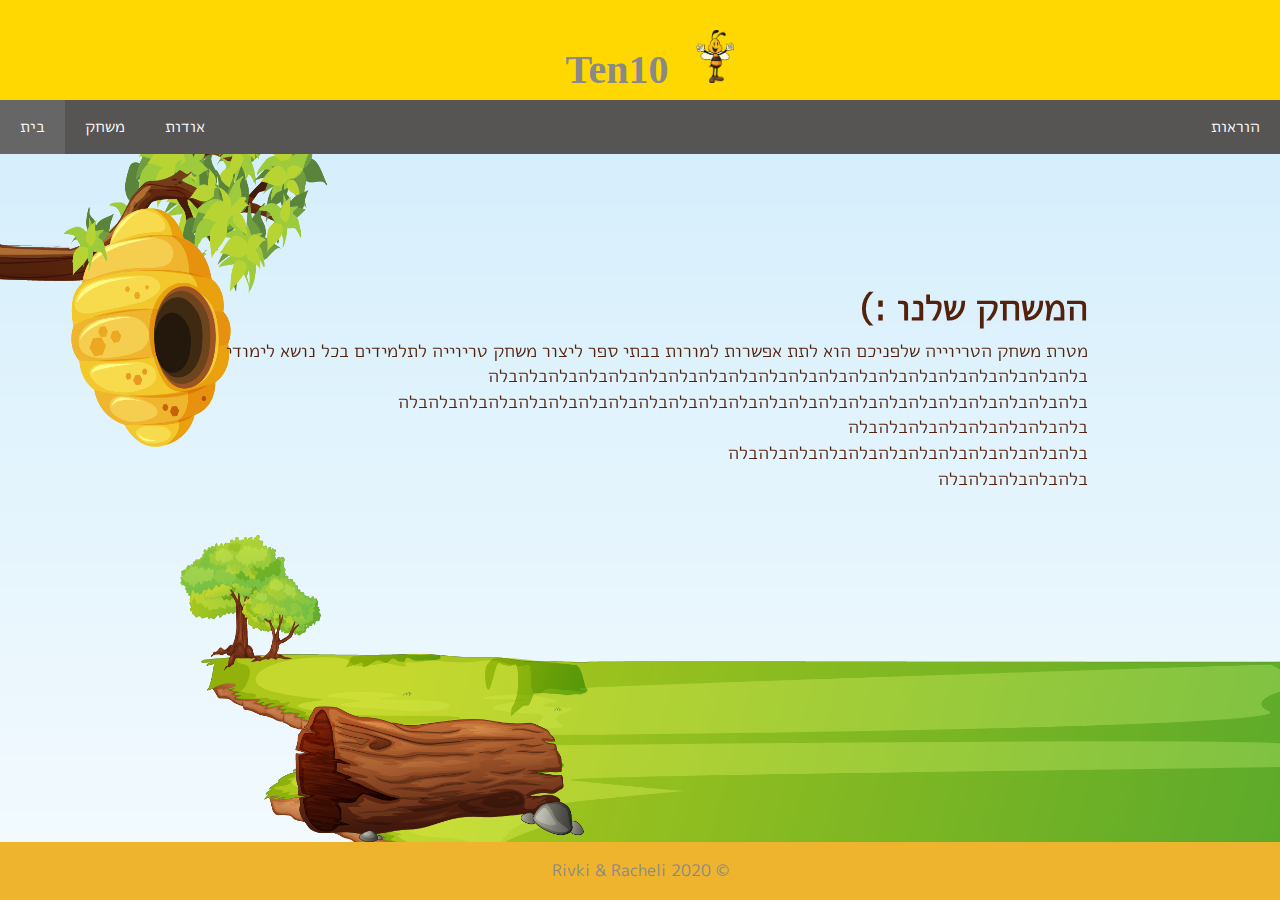
==== pages/abaut.html @ dfceecc5 "init project" ====
<!DOCTYPE html>
<html>

<head>
    <meta charset="utf-8" />
    <title></title>
    <link href="../stylesheets/game2.css" rel="stylesheet" />
</head>

<body>
    <div class="header">
        <h1>Ten10</h1>
        <img id="logo" src="../resources/images/תמונות לפרויקט/דבורה 2.png">
    </div>
    <div class="navbar">
        <a href="../index.html" class="active">בית</a>
        <a href="./bord.html">משחק</a>
        <a href="#">אודות</a>
        <a href="./instructions.html" class="right">הוראות</a>
    </div>
<div  dir="rtl" class="pageContent">
    <h1 id="aboutTitle">המשחק שלנו :)</h1>
    <p>
     מטרת משחק הטריוייה שלפניכם הוא לתת אפשרות למורות בבתי ספר ליצור משחק טריוייה לתלמידים בכל נושא לימודי</br>
     בלהבלהבלהבלהבלהבלהבלהבלהבלהבלהבלהבלהבלהבלהבלהבלהבלהבלהבלהבלה</br>
     בלהבלהבלהבלהבלהבלהבלהבלהבלהבלהבלהבלהבלהבלהבלהבלהבלהבלהבלהבלהבלהבלהבלה</br>
     בלהבלהבלהבלהבלהבלהבלהבלה</br>
     בלהבלהבלהבלהבלהבלהבלהבלהבלהבלהבלהבלה</br>
     בלהבלהבלהבלהבלה
    </p>
</div>
    <div class="footer">
        <p>Rivki & Racheli 2020 &copy;</p>
    </div>
</body>

</html>
---- stylesheets/game2.css ----
﻿@font-face {
    font-family: 'myFont';
    src: url('../resources/fonts/MPLUS1p-Regular.ttf');
}

@media screen and (max-width: 400px) {
    .navbar a {
        float: none;
        width: 100%;
    }
}

body {
    font-family: myFont;
    line-height: 1.6em;
    height: 100vh;
    width: 100vw;
    margin: 0;
    overflow: hidden;
    background-image: url('../resources/images/new images/לוח.jpg');
    background-size: 100% 100%;
    text-align: center;
    color: #54210c;
}

.board {
    height: 100%;
    overflow: hidden;
}

h1 {
    margin-bottom: 0.5rem;
}

.header h1 {
    font-size: 40px;
    display: inline-block;
}

.navbar {
    overflow: hidden;
    background-color: rgb(87, 84, 84);
    position: sticky;
    position: -webkit-sticky;
    top: 0;
}

.navbar a {
    float: left;
    display: block;
    color: white;
    text-align: center;
    padding: 14px 20px;
    text-decoration: none;
}

.navbar a.right {
    float: right;
}

.navbar a:hover {
    background-color: #ddd;
    color: black;
}

.navbar a.active {
    background-color: #666;
    color: white;
}

.header {
    padding: 10px;
    text-align: center;
    background: #ffd801;
    color: rgb(139, 136, 136);
    font-size: 30px;
    width: 100%;
    font-family: cursive;
}

/* #logo:hover {
    width: 5%;
    opacity: 0.3;
} */

#logo {
    width: 3%;
    margin-left: 20px;
    margin-top: 20px;
    background-repeat: repeat-x;
}

.footer {
    position: fixed;
    left: 0;
    bottom: 0;
    width: 100%;
    background: rgb(238, 180, 46);
    color: rgb(139, 136, 136);
    text-align: center;
}

#home {
    width: 66px;
    height: 66px;
    /* z-index: -36; */
    top: 41px;
    position: absolute;
    left: 32px;
}

.pageContent {
    font-size: large;
    text-align: right;
    position: absolute;
    right: 15%;
    top: 30%;
    left: 10%;
}
.homeContent{
    position: absolute;
    top: 24%;
    right: 8%;
    left: 25%;
}
.hexagon {
    background-repeat: no-repeat;
    font-size-adjust: inherit;
    min-width: 81px;
    min-height: 92px;
    width: 12vh;
    height: 14vh;
    box-sizing: border-box;
    position: relative;
    display: inline-block;
    /*margin-top: 66px;*/
    text-align: center;
    /*font-family: 'Franklin Gothic Medium', 'Arial Narrow', Arial, sans-serif;*/
    font-family: 'Lato', sans-serif;
    font-size: 19px;
    font-size-adjust: inherit;
    font-size: 17px;
    font-size: x-large;
    overflow: hidden;
    /*margin-bottom: 2.8%;*/
}

.hexagon .text {
    position: absolute;
    top: 50%;
    width: 100%;
    transform: translateY(-50%);
    margin: 0;
}

.hexagon1 {
    /*background: radial-gradient( #dfbe9b,#c99e75,#9e663d,#6e321f);*/
    /*background:url('images/תמונות לפרויקט/hex.png');*/
    background-image: url('../resources/images/new images/משושה.png');
    background-size: contain;
}

/*.hexagon:nth-child(5n+1) {
        margin-left: 15%;
        background-color:palevioletred;
    }*/

/*.hexagon:before {
        content: "";
        position: absolute;
        top: -25px;
        left: 0;
        width: 0;
        height: 0;
        border-left: 50px solid transparent;
        border-right: 50px solid transparent;
        border-bottom: 25px solid #9e663d/*radial-gradient( #dfbe9b,#c99e75,#9e663d,#6e321f) }*/

/*.hexagon:after {
        content: "";
        position: absolute;
        bottom: -25px;
        left: 0;
        width: 0;
        height: 0;
        border-left: 50px solid transparent;
        border-right: 50px solid transparent;
        border-top: 25px solid #9e663d;
    }*/

/*images/new images/_¿____ _¢_ץ_ץ_¿_¬-01.jpg{
    width: 80vw;
    height: 100vh;
}*/

#wapperbutton {
    /*margin-top: 178px;*/
    /*margin-left: 177px;*/
    /* background-image: url('images/new images/_¿____ _¢_ץ_ץ_¿_¬-01.jpg');*/
    width: 60%;
    display: inline-block;
    opacity: 1;
    transition: opacity 1.5s 1s ease-in;
    /*margin-left: 20%;*/
    /*height: 50%;
    width: 50%;*/
}

.player2_section {
    /* background-color: yellow;*/
    /* background-color:#f9ca13;*/
    height: 100%;
    display: inline-block;
    width: 19%;
}

.player1_section {
    /*background-color: orange;*/
    /*background-color:#f89c1c;*/
    height: 100%;
    display: inline-block;
    width: 19%;
}

#allHevagon {
    /*position:center;
    margin:50px;*/
    margin-top: 2%;
}

/* #row3, #row5 {} */

#row2, #row4 {
    margin-left: 78px;
}

#row1 {
    margin-left: 352px;
    /*margin-bottom: -37px;*/
}

#row6 {
    margin-left: 254px;
}

/* .row {
    margin-bottom: -37px;
} */

.que {
    transform: scale(0);
}

#custom-alert.show .alert-container {
    animation: aaa1 2s forwards;
}

.alert-container {
    transform-origin: center;
    background-image: url('../resources/images/new images/2.png');
    min-height: 190px;
    width: 450px;
    background-size: 100% 100%;
    padding: 3% 7% 3% 5%;
    margin: auto;
    position: relative;
    top: 20%;
}

.beeJump {
    animation: beeJump 2s infinite linear;
}

.beeJumpWinner {
    animation: beeJumpWinner 2s infinite linear;
}

.questionMove {
    animation: aaa1 2s;
}

@keyframes beeJump {
    0% {
        top: 8%;
    }
    50% {
        top: 2%;
    }
    100% {
        top: 8%;
    }
}

@keyframes beeJumpWinner {
    0% {
        top: 8%;
        left: 0;
    }
    25% {
        top: 0%;
        left: 10%
    }
    50% {
        top: 8%;
        left: 0%;
    }
    75% {
        top: 0%;
        left: -10%
    }
    100% {
        top: 8%;
        left: 0;
    }
}

@keyframes aaa {
    50% {
        margin-top: 20%;
        margin-left: -45%;
        /*margin-left: 45vh;
        margin-top: 45vh;*/
        height: 20vh;
        width: 20vw;
        border-radius: 18%;
    }
    100% {
        margin-top: 20%;
        margin-left: -45%;
        height: 20vh;
        width: 20vw;
        /*margin: 50vh;*/
    }
}

@keyframes aaa1 {
    0% {
        /*margin-left: 45vh;
        margin-top: 45vh;*/
        transform: scale(0);
    }
    100% {
        transform: scale(1);
        /*margin: 50vh;*/
    }
}

#listQuestions {
    direction: rtl;
    margin-right: 10%;
    margin-top: 2%;
}

.listQuestionsClass {
    position: absolute;
    /*height:0;
     overflow:hidden;*/
}

.yellow {
    pointer-events: none;
    background-image: url('../resources/images/new images/משושה4.png');
    background-size: contain;
}

.orange {
    pointer-events: none;
    background-image: url('../resources/images/new images/משושה1.png');
    background-size: contain;
}

.usedyellow {
    pointer-events: none;
    background-image: url('../resources/images/new images/משושה3.png');
    background-size: contain;
}

.usedorange {
    pointer-events: none;
    background-image: url('../resources/images/new images/משושה2.png');
    background-size: contain;
}

#img1 {
    margin-left: -18%;
    margin-bottom: -234px;
    display: inline-block;
}

#img2 {
    margin-left: 61%;
    display: inline-block;
}

/*אנימציות*/

@keyframes addToDivAnimation {
    0% {
        width: 0%;
        height: 0%;
    }
    10% {
        width: 7%;
        /*height: 7%;*/
    }
    25% {
        width: 10%;
        /*height: 10%;*/
    }
    50% {
        width: 20%;
        /*height: 20%;*/
    }
    75% {
        width: 30%;
        /*height: 30%;*/
    }
    100% {
        width: 40%;
        /*height: 40%;*/
    }
}

path#animated-path {
    stroke-dashoffset: inherit;
}

input[type="radio"] {
    display: none;
}

input[type="radio"]+label {
    cursor: pointer;
    transition: color 0.2s ease;
    color: #582602;
}

input[type="radio"]:checked+label {
    color: #582602;
}

use.radio-use {
    stroke-dashoffset: 411;
    transition: all 1s ease-in-out;
}

input[type="radio"]:checked+label use.radio-use {
    stroke-dashoffset: 0;
}

input[type="radio"]:not(:checked)+label use.radio-use {
    transition: none;
}

.radio {
    width: 40px;
    height: 40px;
    display: inline-block;
    margin: 0 5px -0.1rem 0;
}

.form {
    max-width: 500px;
    margin: 30px auto;
}

.form__input {
    margin: 1rem 0 0 0;
}

.form__question {
    font-size: 2rem;
    font-weight: 700;
    margin: 0 0 1rem 0;
}

.form__label {
    color: black;
    display: flex;
    max-width: 200px;
    align-items: center;
    font-size: 1.5rem;
}

#honey1, #honey2 {
    /* position: absolute;
    width: 19%;
    margin-top: 27%;
    margin-left: 1%;
    margin-right: 0%; */
    width: 80%;
}

.bee {
    max-height: 361px;
    min-height: 200px;
    height: 43vh;
    z-index: 5;
    position: relative;
    width: 100%;
    top: 8%;
    margin-left: 3%;
}

#bee1 img {
    margin-left: 18%;
}

/* #bee1{ 
       position: absolute;
    width: 15%;
    margin-top:8%;
   margin-left: 3%;

} */

/* #honey2 {
    position: absolute;
    width: 19%;
    margin-left: 0%;
    margin-top: 27%;
} */

/* #bee2{
      position: absolute;
    width: 15%;
    margin-left: 4%;
    margin-top: 8%;
} */

#point1 {
    text-decoration-color: orangered;
    font-size: 258%;
    display: inline-block;
}

#point2 {
    text-decoration-color: sandybrown;
    font-size: 258%;
    display: inline-block;
}

#custom-alert {
    visibility: hidden;
    position: fixed;
    height: 100%;
    width: 100%;
    /* background: rgba(0, 0, 0, 0.3); */
    top: 0;
    left: 0;
    z-index: 0;
}

#custom-alert.show {
    visibility: visible;
}

.honey {
    position: relative;
    margin-top: 13%;
}

#timer {
    position: absolute;
    top: 50%;
    margin-top: -.5rem;
    left: 50%;
    transform: translateX(-50%);
    font-size: 3rem;
    color: #582602;
}

.bee img {
    height: 100%;
}

input[type='number'] {
    background: #fade72;
    border-color: #e5a045;
    font-size: 1.5rem;
    outline-color: #562f08;
}

input[type='submit'] {
    border: 1px solid #562f08;
    color: #562f08;
    background: transparent;
    font-size: 1.5rem;
    border-radius: 11px;
}

#question-result {
    font-size: 2rem;
    position: relative;
    top: 85px;
    /*parent element height / 2*/
    transform: translateY(-50%);
}

form {
    margin-top: 18%;
}

form>* {
    padding: .41rem;
    margin: 0 .7rem;
}

.winning #wapperbutton, .winning .points, .winning .playerName {
    opacity: 0;
}

.playerSection {
    position: relative;
    opacity: 1;
    left: 0;
    transition: opacity 1s 1.5s ease-in, left 2s 2.5s ease-out, transform .5s 2.5s linear;
}

.winning .playerSection:not(.winner) {
    opacity: 0;
}

.player1_section.winner {
    left: -50%;
    transform: translateX(50%);
}

.player2_section.winner {
    left: 50%;
    transform: translateX(-50%);
}

.multiple-winners .player1_section.winner {
    left: -40%;
}

.multiple-winners .player2_section.winner {
    left: 40%;
}

#winningMessage {
    opacity: 0;
    position: absolute;
    top: 10%;
    left: 50%;
    font-size: 3rem;
    transform: translateX(-50%);
    animation: colorChange 2s infinite;
}

.winning #winningMessage {
    opacity: 1;
}

@keyframes colorChange {
    0% {
        color: #4d1c0a;
        transform: translateX(-50%) scale(1);
    }
    /* 20% {
        transform: translateX(-50%) rotate(-1deg);
    } */
    50% {
        color: #f5ce4f;
        transform: translateX(-50%) scale(1.1);
    }
    /* 80% {
        transform: translateX(-50%) rotate(1deg);
    } */
    100% {
        color: #4d1c0a;
        transform: translateX(-50%) scale(1);
    }
}

/*TODO fonts - message font, win, export to variables*/

/*index style*/

.menu-wrapper {
    display: inline-block;
    margin: auto;
    width: auto;
    background: rgba(238, 180, 46, 0.8);
    border-radius: 12px;
    top: 5vh;
    position: relative;
}

.menu-wrapper a {
    color: #a25a2e;
    font-size: xx-large;
    text-decoration: none;
    padding: 0.8em 1em;
    display: inline-block;
}

/* .menu-wrapper> :not(:last-child) a {
    border-bottom: 1px solid #a25a2e;
} */
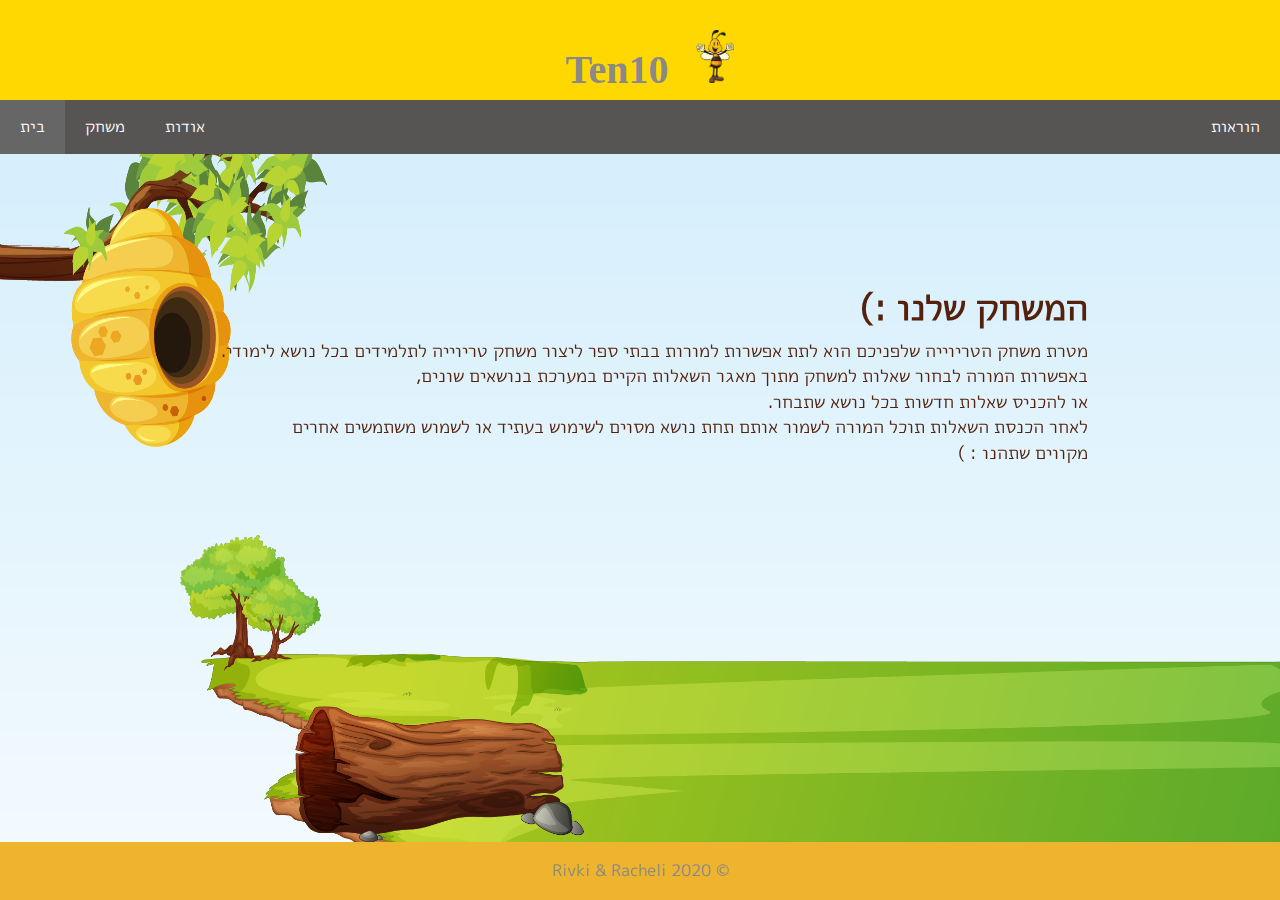
==== commit 7b3f1cc1: "אודות" ====
--- a/pages/abaut.html
+++ b/pages/abaut.html
@@ -21,12 +21,12 @@
 <div  dir="rtl" class="pageContent">
     <h1 id="aboutTitle">המשחק שלנו :)</h1>
     <p>
-     מטרת משחק הטריוייה שלפניכם הוא לתת אפשרות למורות בבתי ספר ליצור משחק טריוייה לתלמידים בכל נושא לימודי</br>
-     בלהבלהבלהבלהבלהבלהבלהבלהבלהבלהבלהבלהבלהבלהבלהבלהבלהבלהבלהבלה</br>
-     בלהבלהבלהבלהבלהבלהבלהבלהבלהבלהבלהבלהבלהבלהבלהבלהבלהבלהבלהבלהבלהבלהבלה</br>
-     בלהבלהבלהבלהבלהבלהבלהבלה</br>
-     בלהבלהבלהבלהבלהבלהבלהבלהבלהבלהבלהבלה</br>
-     בלהבלהבלהבלהבלה
+     מטרת משחק הטריוייה שלפניכם הוא לתת אפשרות למורות בבתי ספר ליצור משחק טריוייה לתלמידים בכל נושא לימודי.</br>
+     באפשרות המורה לבחור שאלות למשחק מתוך מאגר השאלות הקיים במערכת בנושאים שונים,</br>
+     או להכניס שאלות חדשות בכל נושא שתבחר.</br>
+     לאחר הכנסת השאלות תוכל המורה לשמור אותם תחת נושא מסוים לשימוש בעתיד או לשמוש משתמשים אחרים</br>
+     מקווים שתהנו : )</br>
+     
     </p>
 </div>
     <div class="footer">
--- a/stylesheets/game2.css
+++ b/stylesheets/game2.css
@@ -117,12 +117,14 @@
     top: 30%;
     left: 10%;
 }
-.homeContent{
+
+.homeContent {
     position: absolute;
     top: 24%;
     right: 8%;
     left: 25%;
 }
+
 .hexagon {
     background-repeat: no-repeat;
     font-size-adjust: inherit;
@@ -679,17 +681,17 @@
 /*index style*/
 
 .menu-wrapper {
-    display: inline-block;
+    /* display: inline-block;
     margin: auto;
     width: auto;
     background: rgba(238, 180, 46, 0.8);
-    border-radius: 12px;
+    border-radius: 12px; */
     top: 5vh;
     position: relative;
 }
 
 .menu-wrapper a {
-    color: #a25a2e;
+    /* color: #a25a2e; */
     font-size: xx-large;
     text-decoration: none;
     padding: 0.8em 1em;
@@ -698,4 +700,60 @@
 
 /* .menu-wrapper> :not(:last-child) a {
     border-bottom: 1px solid #a25a2e;
-} */+} */
+
+.button {
+    text-align: center;
+    text-transform: uppercase;
+    cursor: pointer;
+    font-size: 20px;
+    letter-spacing: 4px;
+    position: relative;
+    background-color: #eeb42e;
+    border: none;
+    color: #fff;
+    padding: 20px;
+    text-align: center;
+    transition-duration: 0.4s;
+    overflow: hidden;
+    box-shadow: 0 5px 15px #ffb000;
+    border-radius: 45px;
+}
+
+.button:hover {
+    background: #fff;
+    box-shadow: 0px 2px 10px 5px #ffcd00;
+    color: #000;
+}
+
+.button:after {
+    content: "";
+    background: #f1c604;
+    display: block;
+    position: absolute;
+    padding-top: 300%;
+    padding-left: 350%;
+    margin-left: -20px !important;
+    margin-top: -120%;
+    opacity: 0;
+    transition: all 0.8s
+}
+
+.button:active:after {
+    padding: 0;
+    margin: 0;
+    opacity: 1;
+    transition: 0s
+}
+
+.button:focus {
+    outline: 0;
+}
+.hover-opacity{
+	opacity: 1;
+	-webkit-transition: .3s ease-in-out;
+	transition: .3s ease-in-out;
+}
+.hover-opacity div div:hover{
+	opacity: .5;
+}
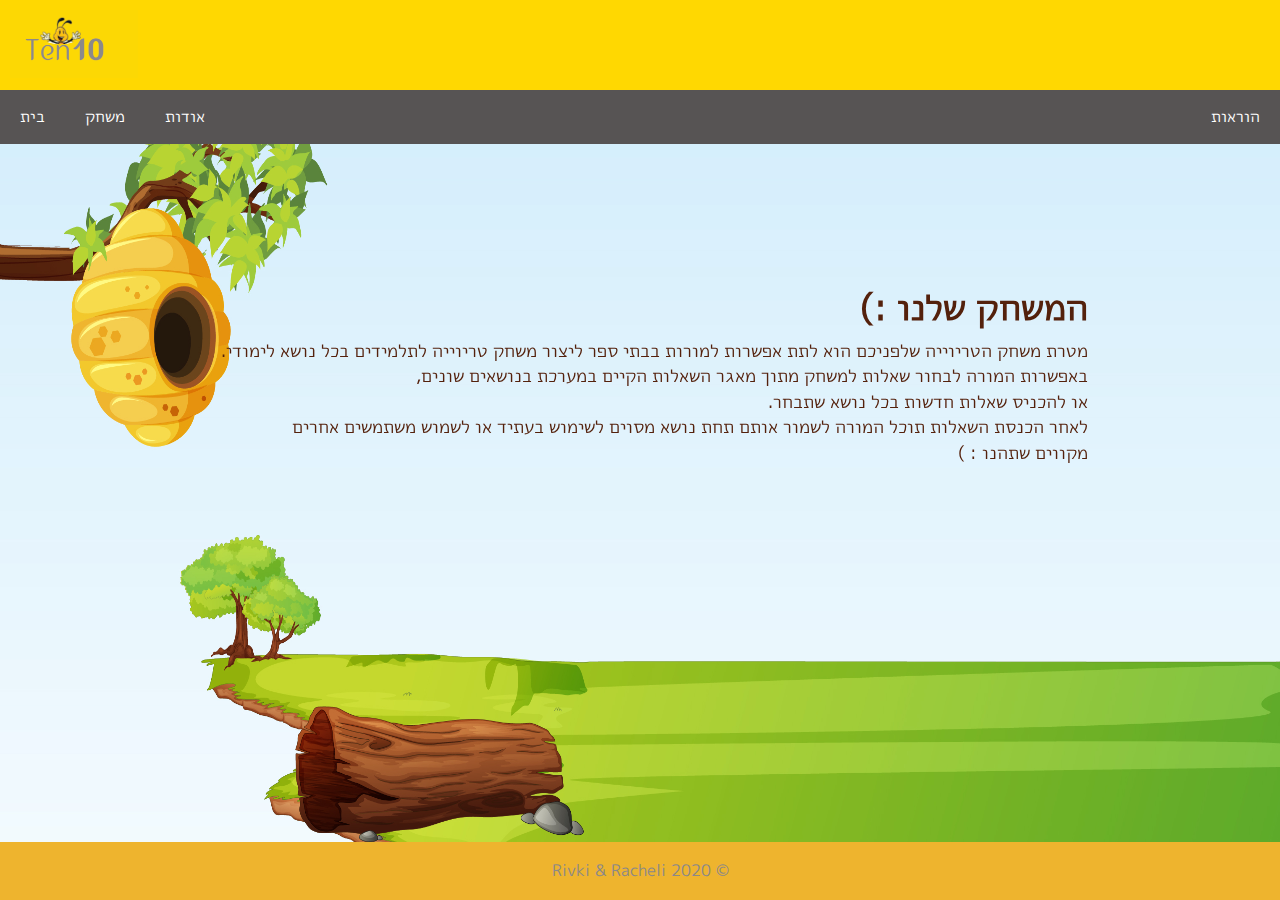
==== commit 3b034bc0: "css_styles_navbar" ====
--- a/pages/abaut.html
+++ b/pages/abaut.html
@@ -9,26 +9,25 @@
 
 <body>
     <div class="header">
-        <h1>Ten10</h1>
-        <img id="logo" src="../resources/images/תמונות לפרויקט/דבורה 2.png">
+        <img id="logo" src="../resources/images/תמונות לפרויקט/logo2.png">
     </div>
     <div class="navbar">
-        <a href="../index.html" class="active">בית</a>
-        <a href="./bord.html">משחק</a>
-        <a href="#">אודות</a>
-        <a href="./instructions.html" class="right">הוראות</a>
+        <a href="../index.html" class="active" id="home">בית</a>
+        <a href="./bord.html" id="play">משחק</a>
+        <a href="#" id="about">אודות</a>
+        <a href="./instructions.html" class="right" id="instructions">הוראות</a>
     </div>
-<div  dir="rtl" class="pageContent">
-    <h1 id="aboutTitle">המשחק שלנו :)</h1>
-    <p>
-     מטרת משחק הטריוייה שלפניכם הוא לתת אפשרות למורות בבתי ספר ליצור משחק טריוייה לתלמידים בכל נושא לימודי.</br>
-     באפשרות המורה לבחור שאלות למשחק מתוך מאגר השאלות הקיים במערכת בנושאים שונים,</br>
-     או להכניס שאלות חדשות בכל נושא שתבחר.</br>
-     לאחר הכנסת השאלות תוכל המורה לשמור אותם תחת נושא מסוים לשימוש בעתיד או לשמוש משתמשים אחרים</br>
-     מקווים שתהנו : )</br>
-     
-    </p>
-</div>
+    <div dir="rtl" class="pageContent">
+        <h1 id="aboutTitle">המשחק שלנו :)</h1>
+        <p>
+            מטרת משחק הטריוייה שלפניכם הוא לתת אפשרות למורות בבתי ספר ליצור משחק טריוייה לתלמידים בכל נושא לימודי.</br>
+            באפשרות המורה לבחור שאלות למשחק מתוך מאגר השאלות הקיים במערכת בנושאים שונים,</br>
+            או להכניס שאלות חדשות בכל נושא שתבחר.</br>
+            לאחר הכנסת השאלות תוכל המורה לשמור אותם תחת נושא מסוים לשימוש בעתיד או לשמוש משתמשים אחרים</br>
+            מקווים שתהנו : )</br>
+
+        </p>
+    </div>
     <div class="footer">
         <p>Rivki & Racheli 2020 &copy;</p>
     </div>
--- a/stylesheets/game2.css
+++ b/stylesheets/game2.css
@@ -58,19 +58,50 @@
     float: right;
 }
 
-.navbar a:hover {
-    background-color: #ddd;
-    color: black;
-}
-
+.navbar #home:hover {
+    background: url(../resources/images/תמונות\ לפרויקט/homeicon.png);
+    color: rgba(87, 84, 84, 0);
+    background-repeat: no-repeat;
+    background-position: center;
+    background-size: 40px;
+    background-color: #666;
+}
+
+.navbar #about:hover {
+    background: url(../resources/images/תמונות\ לפרויקט/abouticon.png);
+    color: rgba(87, 84, 84, 0);
+    background-repeat: no-repeat;
+    background-position: center;
+    background-size: 40px;
+    background-color: #666;
+}
+
+.navbar #instructions:hover {
+    background: url(../resources/images/תמונות\ לפרויקט/instructions.png);
+    color: rgba(87, 84, 84, 0);
+    background-repeat: no-repeat;
+    background-position: center;
+    background-size: 40px;
+    background-color: #666;
+}
+
+.navbar #play:hover {
+    background: url(../resources/images/תמונות\ לפרויקט/playicon.png);
+    color: rgba(87, 84, 84, 0);
+    background-repeat: no-repeat;
+    background-position: center;
+    background-size: 40px;
+    background-color: #666;
+}
+/* 
 .navbar a.active {
     background-color: #666;
     color: white;
-}
+} */
 
 .header {
     padding: 10px;
-    text-align: center;
+    text-align: left;
     background: #ffd801;
     color: rgb(139, 136, 136);
     font-size: 30px;
@@ -84,10 +115,10 @@
 } */
 
 #logo {
-    width: 3%;
-    margin-left: 20px;
+    width: 10%;
+    /* margin-left: 20px;
     margin-top: 20px;
-    background-repeat: repeat-x;
+    background-repeat: repeat-x; */
 }
 
 .footer {
@@ -100,7 +131,7 @@
     text-align: center;
 }
 
-#home {
+#toHome {
     width: 66px;
     height: 66px;
     /* z-index: -36; */
@@ -749,11 +780,13 @@
 .button:focus {
     outline: 0;
 }
-.hover-opacity{
-	opacity: 1;
-	-webkit-transition: .3s ease-in-out;
-	transition: .3s ease-in-out;
-}
-.hover-opacity div div:hover{
-	opacity: .5;
-}
+
+.hover-opacity {
+    opacity: 1;
+    -webkit-transition: .3s ease-in-out;
+    transition: .3s ease-in-out;
+}
+
+.hover-opacity div div:hover {
+    opacity: .5;
+}